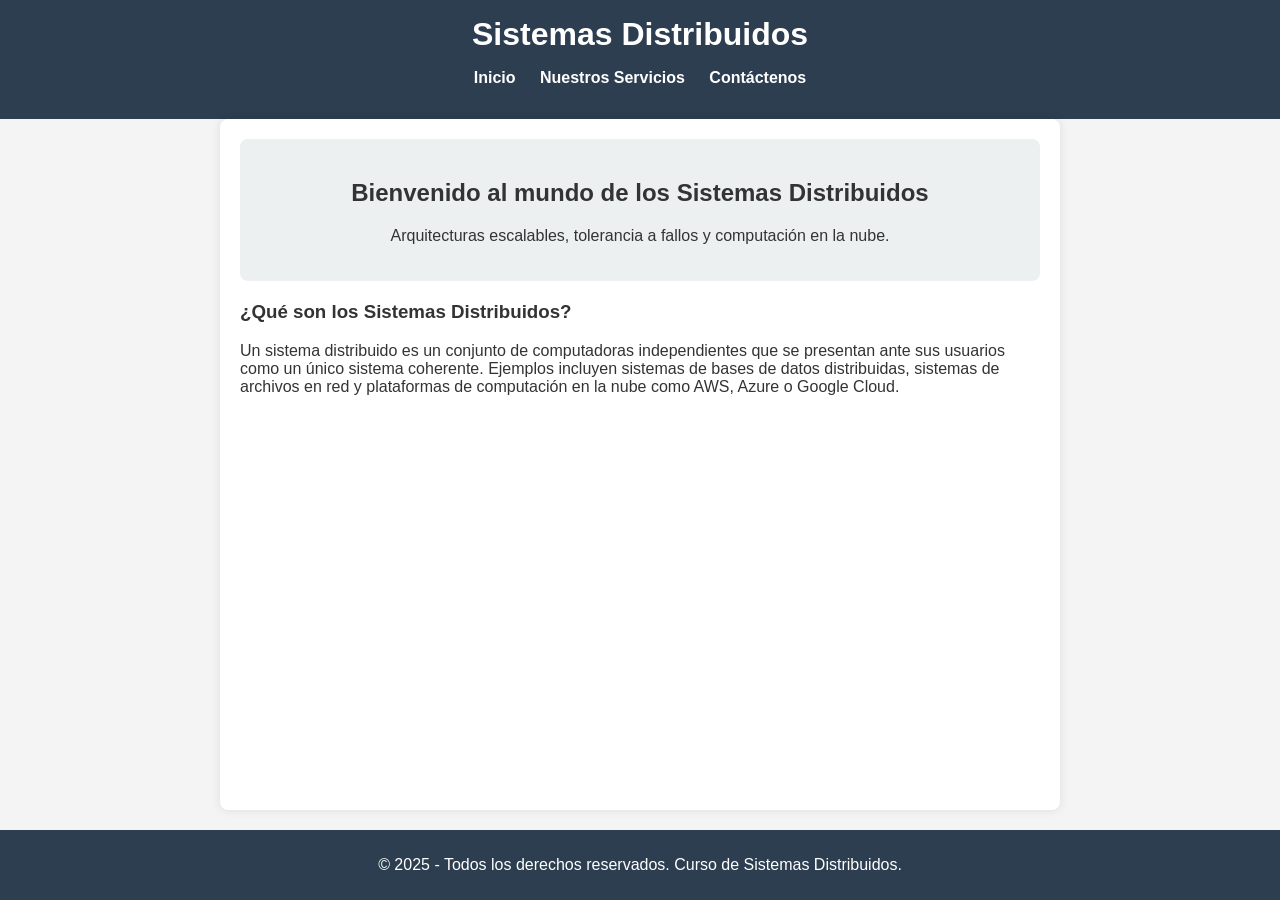
==== index.html @ 3790e3ae "Add files via upload" ====
<!DOCTYPE html>
<html lang="es">
<head>
    <meta charset="UTF-8">
    <meta name="viewport" content="width=device-width, initial-scale=1.0">
    <title>Sistemas Distribuidos - Inicio</title>
    <link rel="stylesheet" href="styles.css">
</head>
<body>
    <header>
        <h1>Sistemas Distribuidos</h1>
        <nav>
            <ul>
                <li><a href="index.html">Inicio</a></li>
                <li><a href="servicios.html">Nuestros Servicios</a></li>
                <li><a href="contacto.html">Contáctenos</a></li>
            </ul>
        </nav>
    </header>

    <main>
        <section class="hero">
            <h2>Bienvenido al mundo de los Sistemas Distribuidos</h2>
            <p>Arquitecturas escalables, tolerancia a fallos y computación en la nube.</p>
        </section>
        
        <section class="content">
            <h3>¿Qué son los Sistemas Distribuidos?</h3>
            <p>Un sistema distribuido es un conjunto de computadoras independientes que se presentan ante sus usuarios como un único sistema coherente. Ejemplos incluyen sistemas de bases de datos distribuidas, sistemas de archivos en red y plataformas de computación en la nube como AWS, Azure o Google Cloud.</p>
        </section>
    </main>

    <footer>
        <p>&copy; 2025 - Todos los derechos reservados. Curso de Sistemas Distribuidos.</p>
    </footer>
</body>
</html>
---- styles.css ----
/* Estilos generales */
body {
    font-family: Arial, sans-serif;
    margin: 0;
    padding: 0;
    background-color: #f4f4f4;
    color: #333;
    display: flex;
    flex-direction: column;
    min-height: 100vh;
}

/* Encabezado */
header {
    background-color: #2c3e50;
    color: white;
    padding: 1rem;
    text-align: center;
}

header h1 {
    margin: 0;
}

nav ul {
    list-style: none;
    padding: 0;
}

nav ul li {
    display: inline;
    margin: 0 10px;
}

nav ul li a {
    color: white;
    text-decoration: none;
    font-weight: bold;
}

nav ul li a:hover {
    text-decoration: underline;
}

/* Contenido principal */
main {
    flex: 1;
    padding: 20px;
    max-width: 800px;
    margin: auto;
    background-color: white;
    border-radius: 8px;
    box-shadow: 0 0 10px rgba(0,0,0,0.1);
}

.hero {
    text-align: center;
    background-color: #ecf0f1;
    padding: 20px;
    border-radius: 8px;
    margin-bottom: 20px;
}

.services-list {
    list-style: none;
    padding: 0;
}

.services-list li {
    background-color: #ecf0f1;
    margin: 10px 0;
    padding: 10px;
    border-radius: 5px;
}

/* Formulario */
form {
    display: flex;
    flex-direction: column;
}

label {
    margin-top: 10px;
}

input, textarea, button {
    padding: 10px;
    margin-top: 5px;
    border: 1px solid #ccc;
    border-radius: 5px;
}

button {
    background-color: #2c3e50;
    color: white;
    cursor: pointer;
    margin-top: 15px;
}

button:hover {
    background-color: #1a252f;
}

/* Pie de página */
footer {
    background-color: #2c3e50;
    color: white;
    text-align: center;
    padding: 10px;
    margin-top: 20px;
}
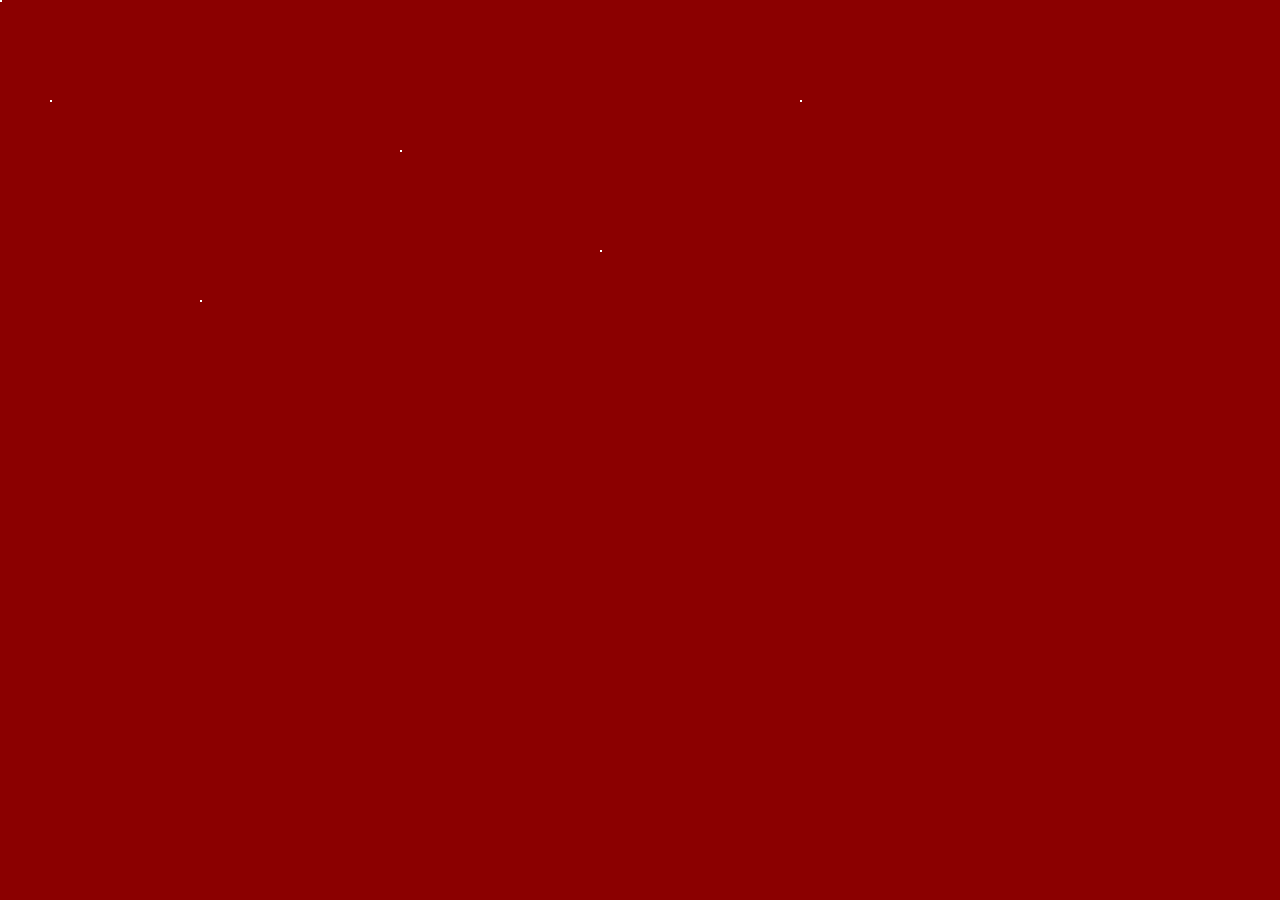
==== commit edd07ead: "Update index.html" ====
--- a/index.html
+++ b/index.html
@@ -1,37 +1,45 @@
-<!DOCTYPE html>
-<html lang="es">
 <head>
     <meta charset="UTF-8">
     <meta name="viewport" content="width=device-width, initial-scale=1.0">
     <title>Sistemas Distribuidos - Inicio</title>
     <link rel="stylesheet" href="styles.css">
+
+    <style>
+        body {
+            background: #8B0000;
+            color: white;
+            overflow: hidden;
+        }
+
+        .stars {
+            position: fixed;
+            width: 100%;
+            height: 100%;
+            background: transparent;
+            z-index: -1;
+        }
+
+        .stars::after {
+            content: "";
+            position: absolute;
+            width: 2px;
+            height: 2px;
+            background: white;
+            box-shadow:
+                50px 100px white,
+                200px 300px white,
+                400px 150px white,
+                600px 250px white,
+                800px 100px white;
+            animation: animStars 5s linear infinite;
+        }
+
+        @keyframes animStars {
+            from { transform: translateY(0); }
+            to { transform: translateY(-500px); }
+        }
+    </style>
 </head>
+
 <body>
-    <header>
-        <h1>Sistemas Distribuidos</h1>
-        <nav>
-            <ul>
-                <li><a href="index.html">Inicio</a></li>
-                <li><a href="servicios.html">Nuestros Servicios</a></li>
-                <li><a href="contacto.html">Contáctenos</a></li>
-            </ul>
-        </nav>
-    </header>
-
-    <main>
-        <section class="hero">
-            <h2>Bienvenido al mundo de los Sistemas Distribuidos</h2>
-            <p>Arquitecturas escalables, tolerancia a fallos y computación en la nube.</p>
-        </section>
-        
-        <section class="content">
-            <h3>¿Qué son los Sistemas Distribuidos?</h3>
-            <p>Un sistema distribuido es un conjunto de computadoras independientes que se presentan ante sus usuarios como un único sistema coherente. Ejemplos incluyen sistemas de bases de datos distribuidas, sistemas de archivos en red y plataformas de computación en la nube como AWS, Azure o Google Cloud.</p>
-        </section>
-    </main>
-
-    <footer>
-        <p>&copy; 2025 - Todos los derechos reservados. Curso de Sistemas Distribuidos.</p>
-    </footer>
-</body>
-</html>+<div class="stars"></div>
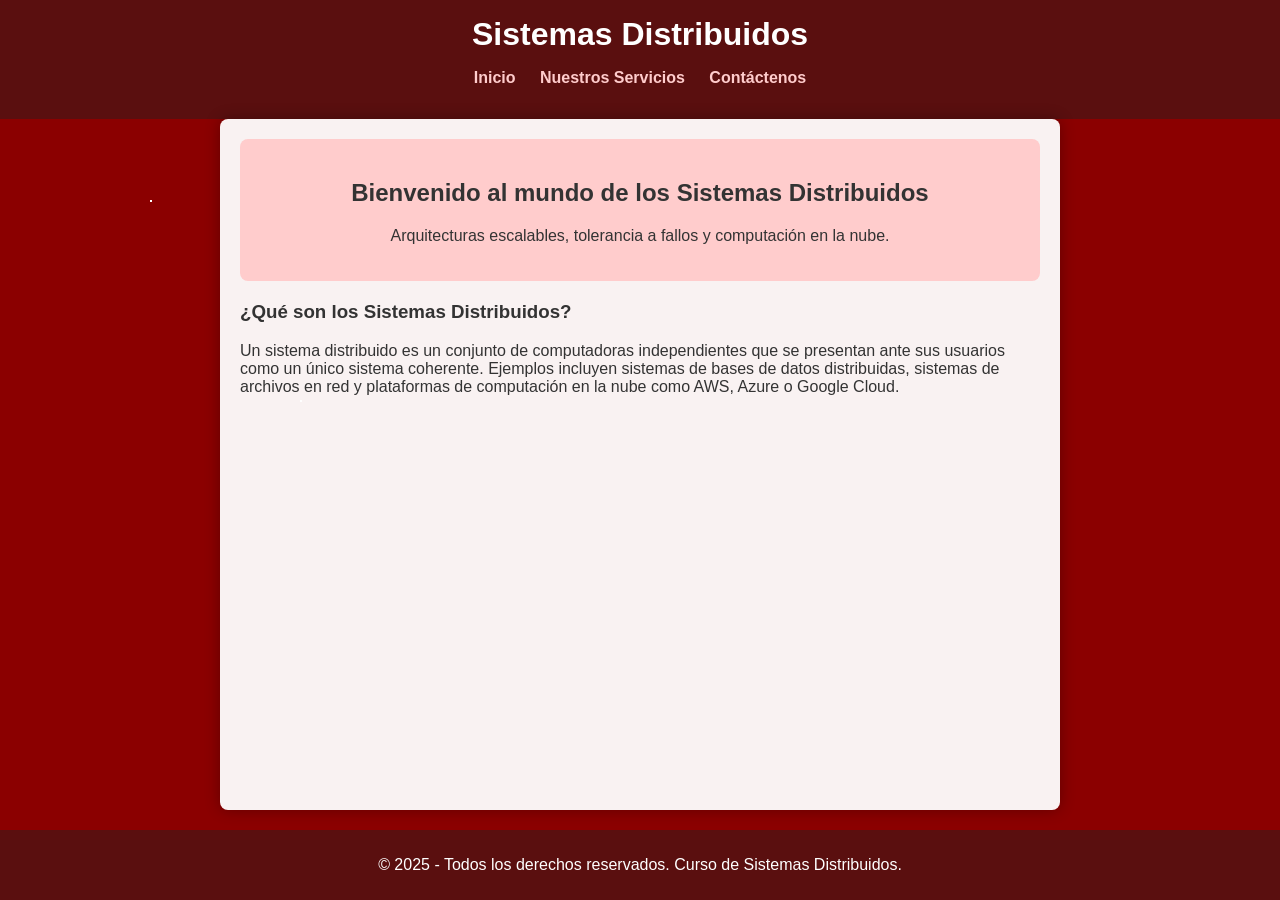
==== commit a0eb3e29: "Add files via upload" ====
--- a/index.html
+++ b/index.html
@@ -1,45 +1,37 @@
+<!DOCTYPE html>
+<html lang="es">
 <head>
     <meta charset="UTF-8">
     <meta name="viewport" content="width=device-width, initial-scale=1.0">
     <title>Sistemas Distribuidos - Inicio</title>
     <link rel="stylesheet" href="styles.css">
+</head>
+<body>
+    <header>
+        <h1>Sistemas Distribuidos</h1>
+        <nav>
+            <ul>
+                <li><a href="index.html">Inicio</a></li>
+                <li><a href="servicios.html">Nuestros Servicios</a></li>
+                <li><a href="contacto.html">Contáctenos</a></li>
+            </ul>
+        </nav>
+    </header>
 
-    <style>
-        body {
-            background: #8B0000;
-            color: white;
-            overflow: hidden;
-        }
+    <main>
+        <section class="hero">
+            <h2>Bienvenido al mundo de los Sistemas Distribuidos</h2>
+            <p>Arquitecturas escalables, tolerancia a fallos y computación en la nube.</p>
+        </section>
+        
+        <section class="content">
+            <h3>¿Qué son los Sistemas Distribuidos?</h3>
+            <p>Un sistema distribuido es un conjunto de computadoras independientes que se presentan ante sus usuarios como un único sistema coherente. Ejemplos incluyen sistemas de bases de datos distribuidas, sistemas de archivos en red y plataformas de computación en la nube como AWS, Azure o Google Cloud.</p>
+        </section>
+    </main>
 
-        .stars {
-            position: fixed;
-            width: 100%;
-            height: 100%;
-            background: transparent;
-            z-index: -1;
-        }
-
-        .stars::after {
-            content: "";
-            position: absolute;
-            width: 2px;
-            height: 2px;
-            background: white;
-            box-shadow:
-                50px 100px white,
-                200px 300px white,
-                400px 150px white,
-                600px 250px white,
-                800px 100px white;
-            animation: animStars 5s linear infinite;
-        }
-
-        @keyframes animStars {
-            from { transform: translateY(0); }
-            to { transform: translateY(-500px); }
-        }
-    </style>
-</head>
-
-<body>
-<div class="stars"></div>
+    <footer>
+        <p>&copy; 2025 - Todos los derechos reservados. Curso de Sistemas Distribuidos.</p>
+    </footer>
+</body>
+</html>
--- a/styles.css
+++ b/styles.css
@@ -1,18 +1,53 @@
+
 /* Estilos generales */
 body {
     font-family: Arial, sans-serif;
     margin: 0;
     padding: 0;
-    background-color: #f4f4f4;
-    color: #333;
+    background: #8B0000; /* rojo oscuro */
+    color: #ffffff;
     display: flex;
     flex-direction: column;
     min-height: 100vh;
+    overflow: hidden;
+}
+
+/* Fondo de estrellas */
+body::before {
+    content: "";
+    position: fixed;
+    width: 100%;
+    height: 100%;
+    background: transparent;
+    z-index: -1;
+}
+
+body::after {
+    content: "";
+    position: fixed;
+    width: 2px;
+    height: 2px;
+    background: white;
+    box-shadow:
+        50px 100px white,
+        150px 200px white,
+        300px 400px white,
+        500px 150px white,
+        700px 350px white,
+        900px 250px white,
+        1100px 100px white;
+    animation: estrellas 6s linear infinite;
+    z-index: -1;
+}
+
+@keyframes estrellas {
+    from { transform: translateY(0); }
+    to { transform: translateY(-600px); }
 }
 
 /* Encabezado */
 header {
-    background-color: #2c3e50;
+    background-color: #5a0f0f;
     color: white;
     padding: 1rem;
     text-align: center;
@@ -33,7 +68,7 @@
 }
 
 nav ul li a {
-    color: white;
+    color: #ffcccc;
     text-decoration: none;
     font-weight: bold;
 }
@@ -48,14 +83,15 @@
     padding: 20px;
     max-width: 800px;
     margin: auto;
-    background-color: white;
+    background-color: rgba(255, 255, 255, 0.95);
+    color: #333;
     border-radius: 8px;
-    box-shadow: 0 0 10px rgba(0,0,0,0.1);
+    box-shadow: 0 0 15px rgba(0,0,0,0.3);
 }
 
 .hero {
     text-align: center;
-    background-color: #ecf0f1;
+    background-color: #ffcccc;
     padding: 20px;
     border-radius: 8px;
     margin-bottom: 20px;
@@ -67,7 +103,7 @@
 }
 
 .services-list li {
-    background-color: #ecf0f1;
+    background-color: #ffd6d6;
     margin: 10px 0;
     padding: 10px;
     border-radius: 5px;
@@ -91,21 +127,21 @@
 }
 
 button {
-    background-color: #2c3e50;
+    background-color: #5a0f0f;
     color: white;
     cursor: pointer;
     margin-top: 15px;
 }
 
 button:hover {
-    background-color: #1a252f;
+    background-color: #3d0a0a;
 }
 
 /* Pie de página */
 footer {
-    background-color: #2c3e50;
+    background-color: #5a0f0f;
     color: white;
     text-align: center;
     padding: 10px;
     margin-top: 20px;
-}+}
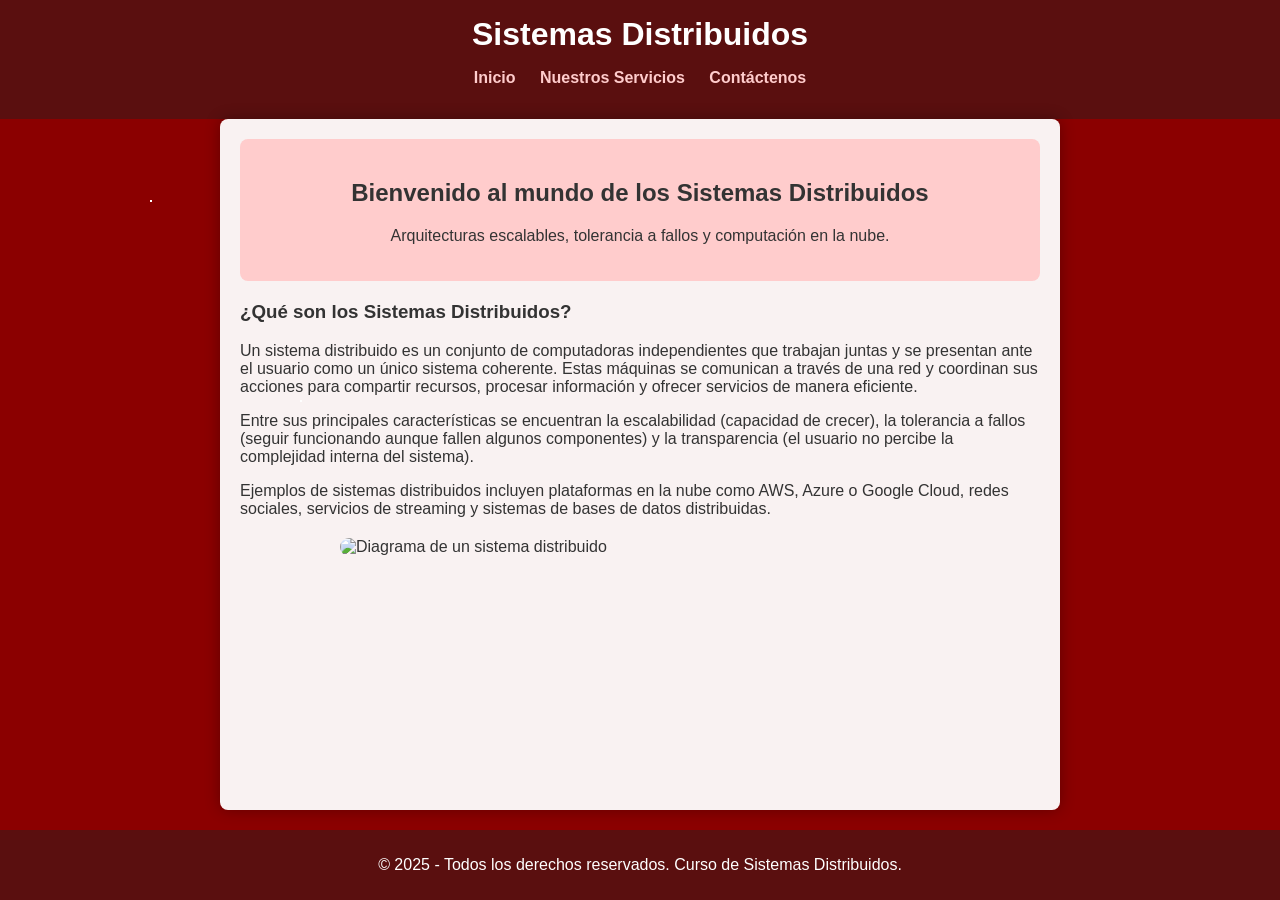
==== commit 3df16075: "Update index.html" ====
--- a/index.html
+++ b/index.html
@@ -26,7 +26,28 @@
         
         <section class="content">
             <h3>¿Qué son los Sistemas Distribuidos?</h3>
-            <p>Un sistema distribuido es un conjunto de computadoras independientes que se presentan ante sus usuarios como un único sistema coherente. Ejemplos incluyen sistemas de bases de datos distribuidas, sistemas de archivos en red y plataformas de computación en la nube como AWS, Azure o Google Cloud.</p>
+            
+            <p>
+                Un sistema distribuido es un conjunto de computadoras independientes que trabajan juntas 
+                y se presentan ante el usuario como un único sistema coherente. Estas máquinas se comunican 
+                a través de una red y coordinan sus acciones para compartir recursos, procesar información 
+                y ofrecer servicios de manera eficiente.
+            </p>
+
+            <p>
+                Entre sus principales características se encuentran la escalabilidad (capacidad de crecer), 
+                la tolerancia a fallos (seguir funcionando aunque fallen algunos componentes) y la 
+                transparencia (el usuario no percibe la complejidad interna del sistema).
+            </p>
+
+            <p>
+                Ejemplos de sistemas distribuidos incluyen plataformas en la nube como AWS, Azure o Google Cloud, 
+                redes sociales, servicios de streaming y sistemas de bases de datos distribuidas.
+            </p>
+
+            <img src="https://upload.wikimedia.org/wikipedia/commons/2/2f/Distributed_system.svg" 
+                 alt="Diagrama de un sistema distribuido" 
+                 style="width:100%; max-width:600px; display:block; margin:auto; margin-top:20px; border-radius:10px;">
         </section>
     </main>
 
@@ -34,4 +55,4 @@
         <p>&copy; 2025 - Todos los derechos reservados. Curso de Sistemas Distribuidos.</p>
     </footer>
 </body>
-</html>+</html>
